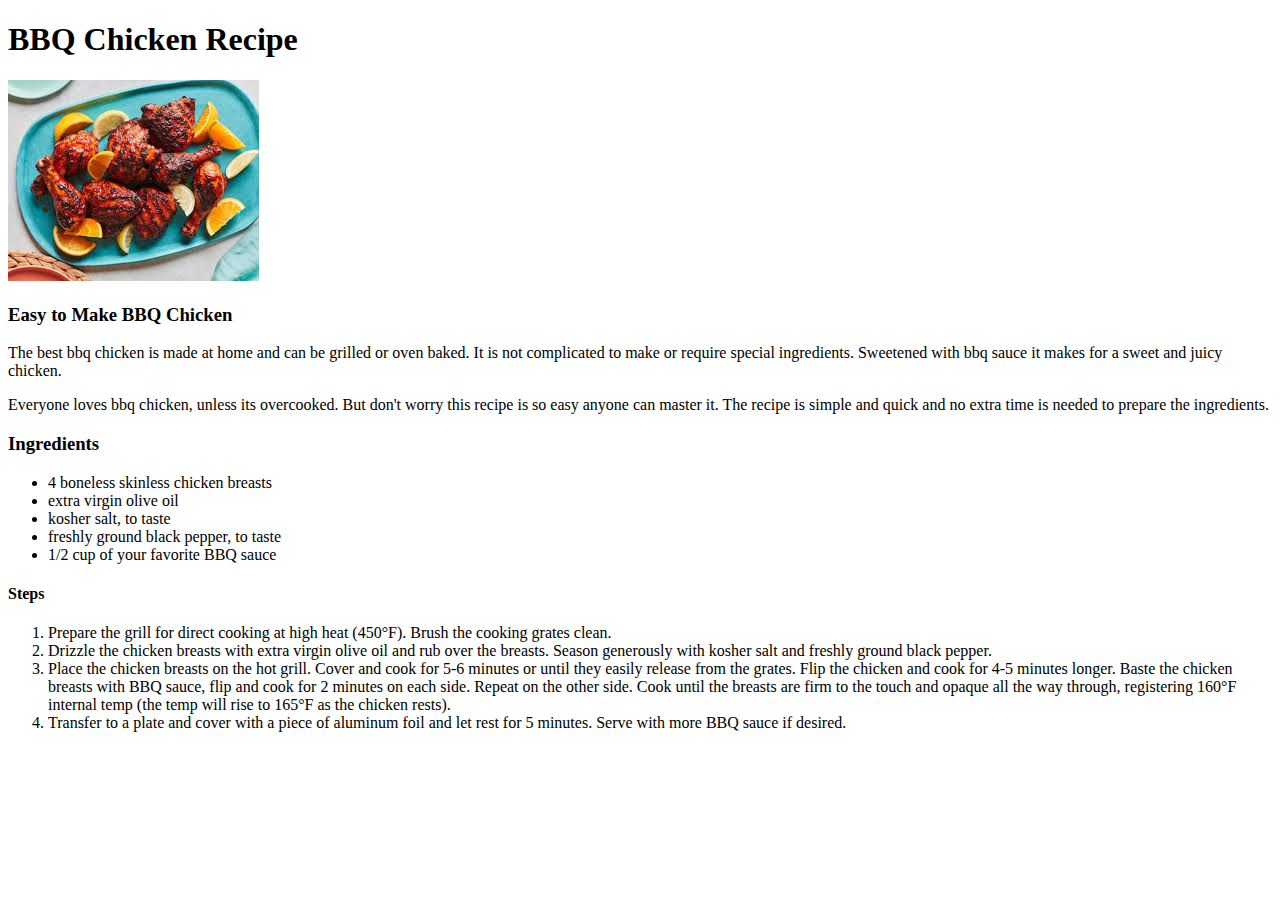
==== recipes/bbq-chicken.html @ 177ab84b "Add ordered list of steps beneath steps header" ====
<!DOCTYPE html>
<html lang="en">
    <head>
        <meta charset="UTF-8">
        <title>BBQ Chicken</title>
    </head>

    <body>
        <h1>BBQ Chicken Recipe</h1>
        
        <img src="../img/bbq-chicken.jpg" alt="Deep red cooken bbq chicken with charcoal
        grill marks and mixed with quarter lemon slices">

        <h3>Easy to Make BBQ Chicken</h3>

        <p>
            The best bbq chicken is made at home and can be grilled or oven baked. It is
            not complicated to make or require special ingredients. Sweetened with bbq 
            sauce it makes for a sweet and juicy chicken. 
        </p>

        <p>
            Everyone loves bbq chicken, unless its overcooked. But don't worry this recipe
            is so easy anyone can master it. The recipe is simple and quick and no extra 
            time is needed to prepare the ingredients. 
        </p>

        <h3>Ingredients</h3>

        <uL>
            <li>4 boneless skinless chicken breasts</li>
            <li>extra virgin olive oil</li>
            <li>kosher salt, to taste</li>
            <li>freshly ground black pepper, to taste</li>
            <li>1/2 cup of your favorite BBQ sauce</li>
        </uL>

        <h4>Steps</h4>

        <ol>
            <li>Prepare the grill for direct cooking at high heat (450°F). Brush the 
                cooking grates clean.</li>
            <li>Drizzle the chicken breasts with extra virgin olive oil and rub over 
                the breasts. Season generously with kosher salt and freshly ground black 
                pepper.</li>
            <li>Place the chicken breasts on the hot grill. Cover and cook for 5-6 minutes 
                or until they easily release from the grates. Flip the chicken and cook for 
                4-5 minutes longer. Baste the chicken breasts with BBQ sauce, flip and cook 
                for 2 minutes on each side. Repeat on the other side. Cook until the 
                breasts are firm to the touch and opaque all the way through, registering 
                160°F internal temp (the temp will rise to 165°F as the chicken 
                rests).</li>
            <li>Transfer to a plate and cover with a piece of aluminum foil and let rest 
                for 5 minutes. Serve with more BBQ sauce if desired.</li>
        </ol>
    </body>
</html>
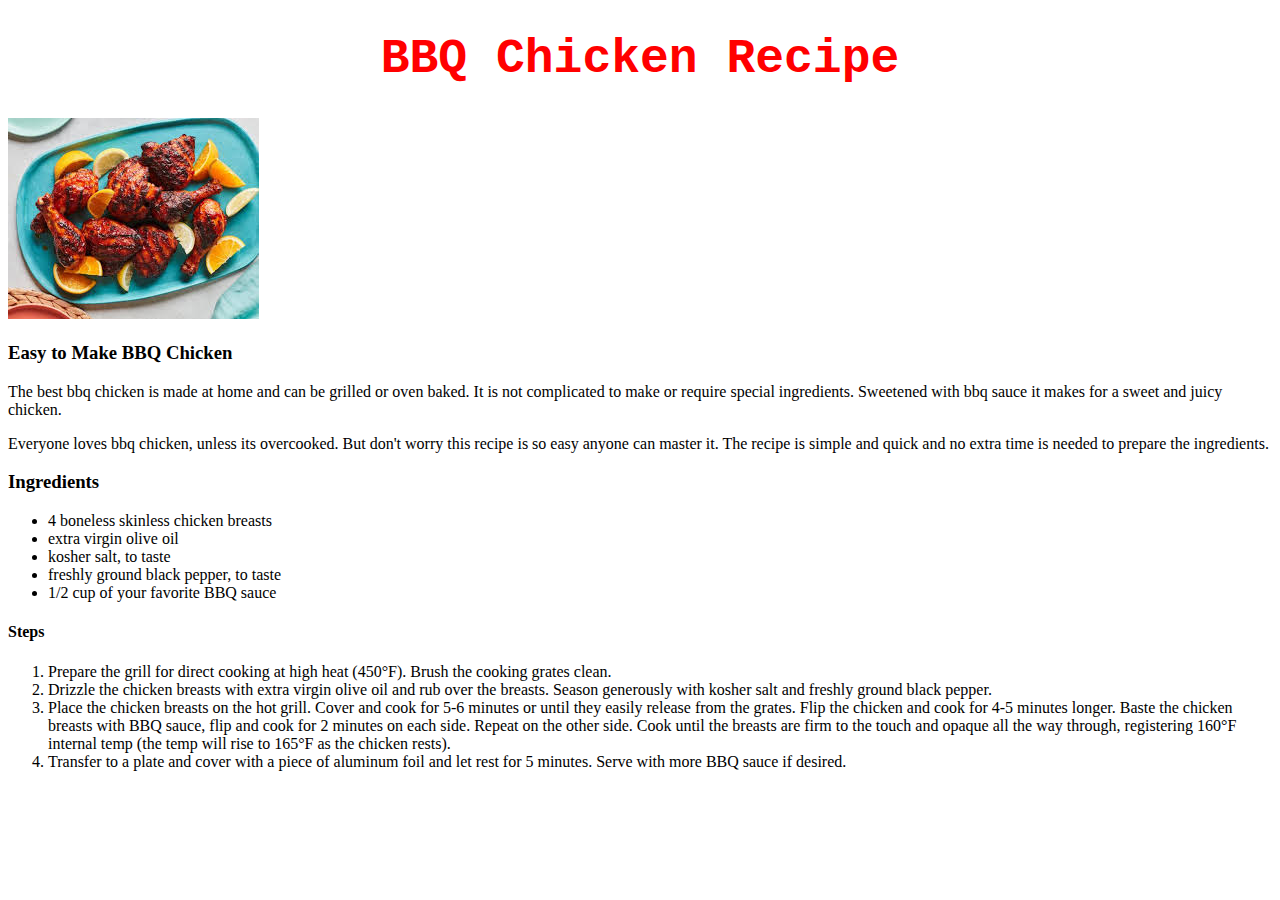
==== commit 5850607a: "Fix syntax issue improperly linking stylesheet to all .html files" ====
--- a/recipes/bbq-chicken.html
+++ b/recipes/bbq-chicken.html
@@ -3,10 +3,11 @@
     <head>
         <meta charset="UTF-8">
         <title>BBQ Chicken</title>
+        <link href="../style.css" rel="stylesheet">
     </head>
 
     <body>
-        <h1>BBQ Chicken Recipe</h1>
+        <h1 class="title">BBQ Chicken Recipe</h1>
         
         <img src="../img/bbq-chicken.jpg" alt="Deep red cooken bbq chicken with charcoal
         grill marks and mixed with quarter lemon slices">
--- a/style.css
+++ b/style.css
@@ -0,0 +1,11 @@
+.title {
+    font-size: 48px;
+    color: red;
+    font-family: 'Courier New', Courier, monospace;
+    text-align: center;
+}
+
+.list {
+    font-size: 28px;
+    font-family: 'Courier New', Courier, monospace;
+}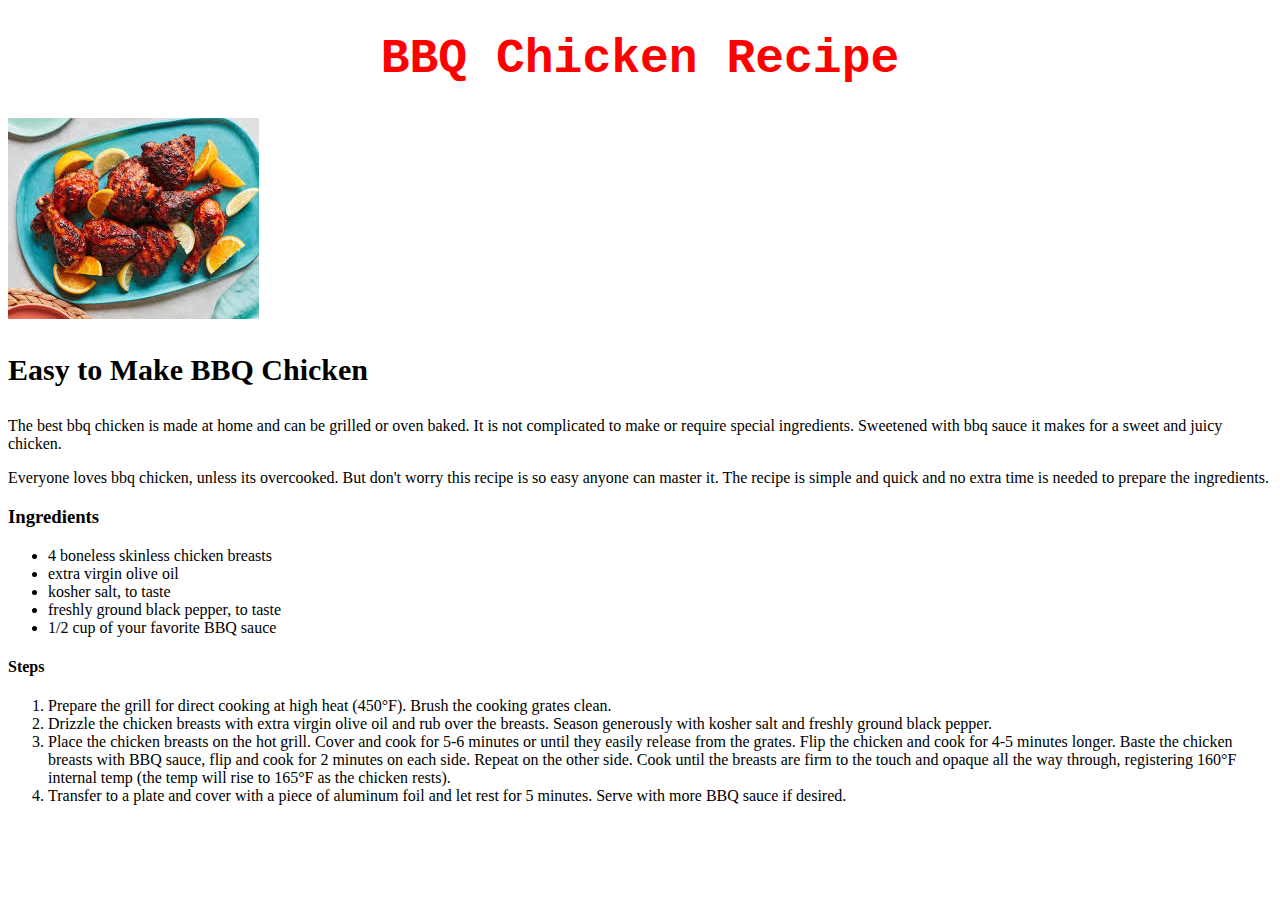
==== commit fa800032: "Add  class selector to all html files" ====
--- a/recipes/bbq-chicken.html
+++ b/recipes/bbq-chicken.html
@@ -12,7 +12,7 @@
         <img src="../img/bbq-chicken.jpg" alt="Deep red cooken bbq chicken with charcoal
         grill marks and mixed with quarter lemon slices">
 
-        <h3>Easy to Make BBQ Chicken</h3>
+        <h3 class="subtitle">Easy to Make BBQ Chicken</h3>
 
         <p>
             The best bbq chicken is made at home and can be grilled or oven baked. It is
--- a/style.css
+++ b/style.css
@@ -8,4 +8,9 @@
 .list {
     font-size: 28px;
     font-family: 'Courier New', Courier, monospace;
+}
+
+.subtitle {
+    font-size: 30px;
+    font-weight: bold;
 }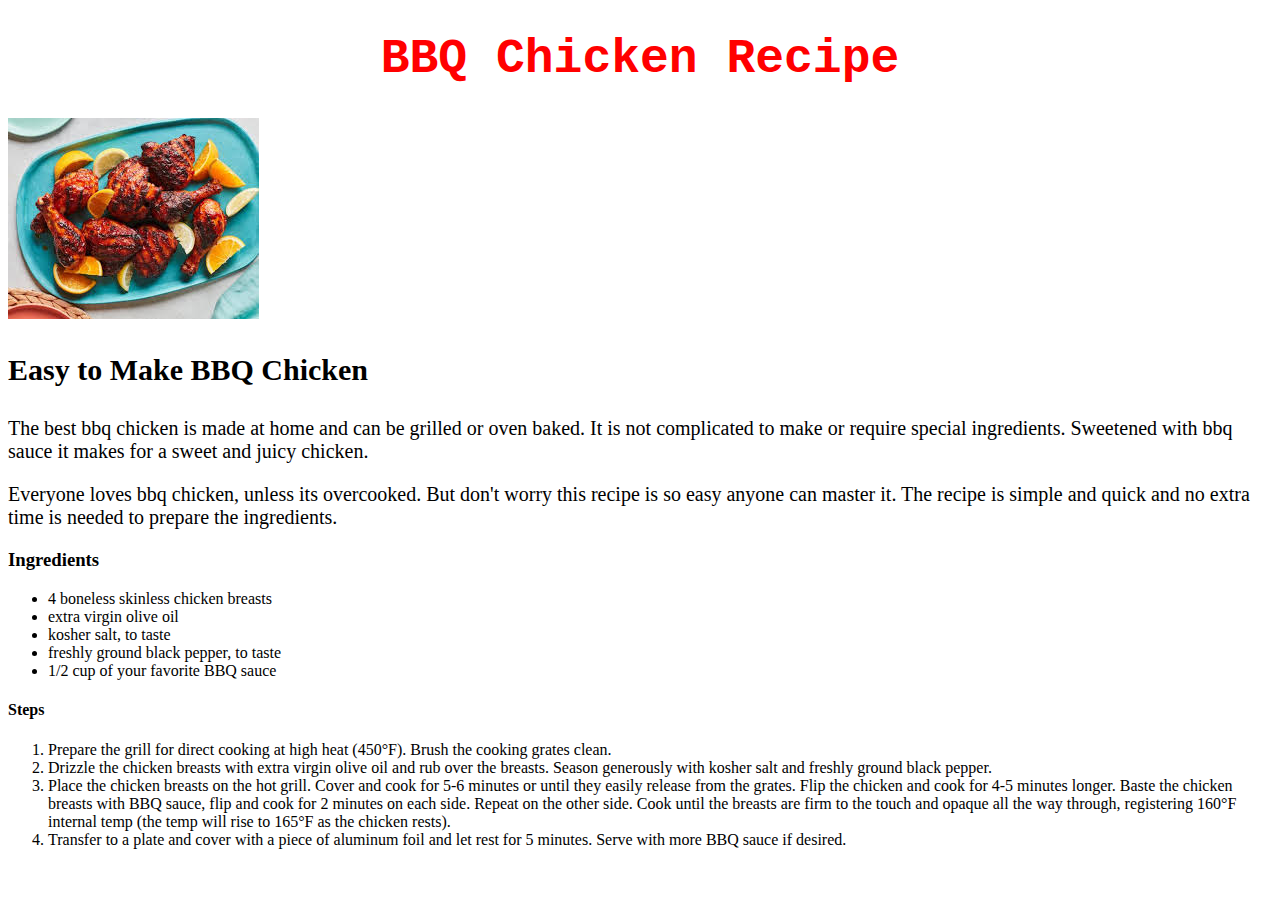
==== commit 86896fdf: "Add  class selectors  to all files" ====
--- a/recipes/bbq-chicken.html
+++ b/recipes/bbq-chicken.html
@@ -14,13 +14,13 @@
 
         <h3 class="subtitle">Easy to Make BBQ Chicken</h3>
 
-        <p>
+        <p class="para">
             The best bbq chicken is made at home and can be grilled or oven baked. It is
             not complicated to make or require special ingredients. Sweetened with bbq 
             sauce it makes for a sweet and juicy chicken. 
         </p>
 
-        <p>
+        <p class="para">
             Everyone loves bbq chicken, unless its overcooked. But don't worry this recipe
             is so easy anyone can master it. The recipe is simple and quick and no extra 
             time is needed to prepare the ingredients. 
--- a/style.css
+++ b/style.css
@@ -13,4 +13,8 @@
 .subtitle {
     font-size: 30px;
     font-weight: bold;
+}
+
+.para {
+    font-size: 20px;
 }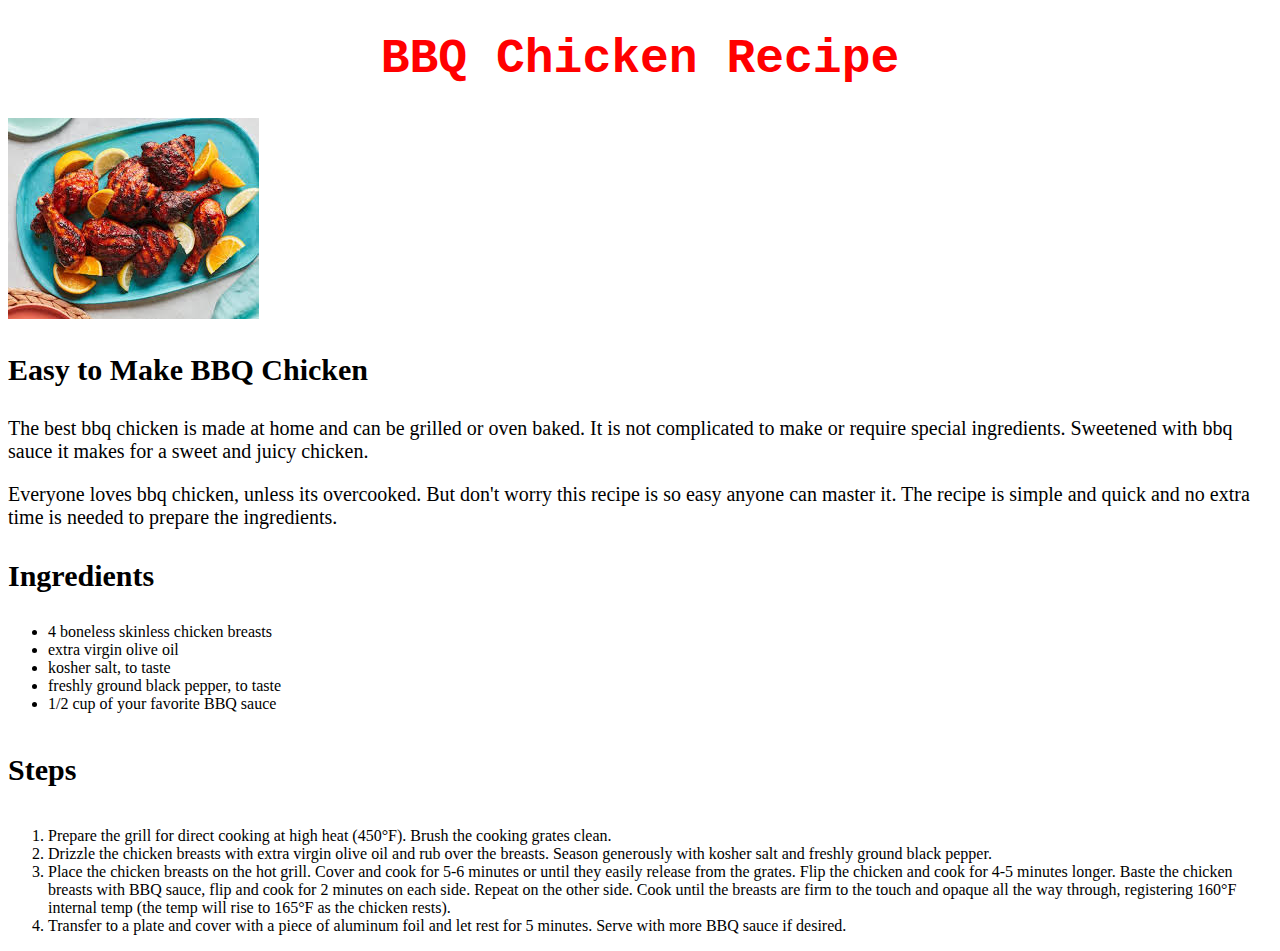
==== commit af0d3f1b: "Add  class selectors in appropriate places" ====
--- a/recipes/bbq-chicken.html
+++ b/recipes/bbq-chicken.html
@@ -26,7 +26,7 @@
             time is needed to prepare the ingredients. 
         </p>
 
-        <h3>Ingredients</h3>
+        <h3 class="subtitle">Ingredients</h3>
 
         <uL>
             <li>4 boneless skinless chicken breasts</li>
@@ -36,7 +36,7 @@
             <li>1/2 cup of your favorite BBQ sauce</li>
         </uL>
 
-        <h4>Steps</h4>
+        <h4 class="subtitle">Steps</h4>
 
         <ol>
             <li>Prepare the grill for direct cooking at high heat (450°F). Brush the 
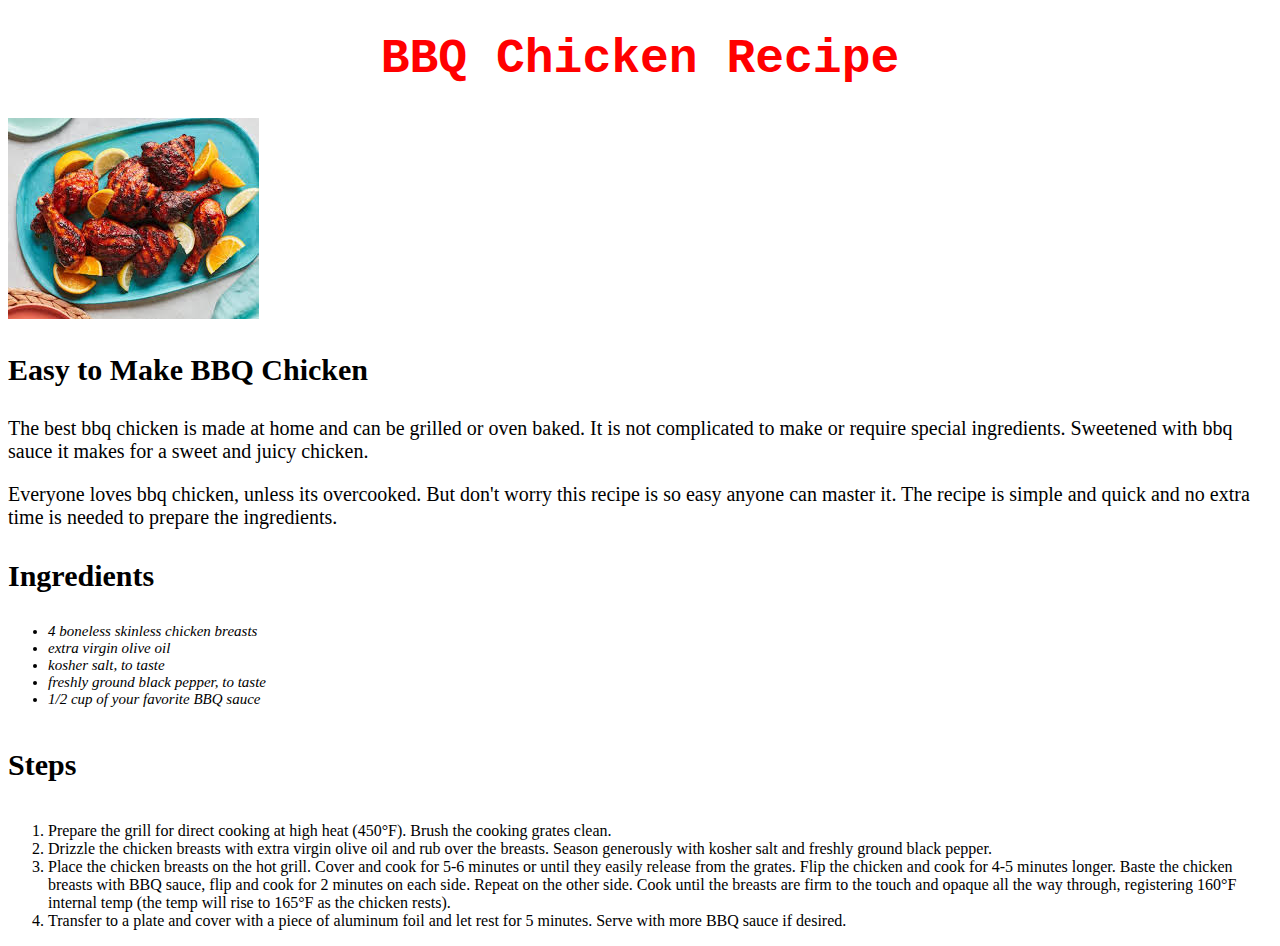
==== commit 3b3d6088: "Create  class selector and add to all appropriate places in html files" ====
--- a/recipes/bbq-chicken.html
+++ b/recipes/bbq-chicken.html
@@ -28,7 +28,7 @@
 
         <h3 class="subtitle">Ingredients</h3>
 
-        <uL>
+        <uL class="items">
             <li>4 boneless skinless chicken breasts</li>
             <li>extra virgin olive oil</li>
             <li>kosher salt, to taste</li>
--- a/style.css
+++ b/style.css
@@ -17,4 +17,9 @@
 
 .para {
     font-size: 20px;
+}
+
+.items {
+    font-style: italic;
+    font-size: 15px;
 }